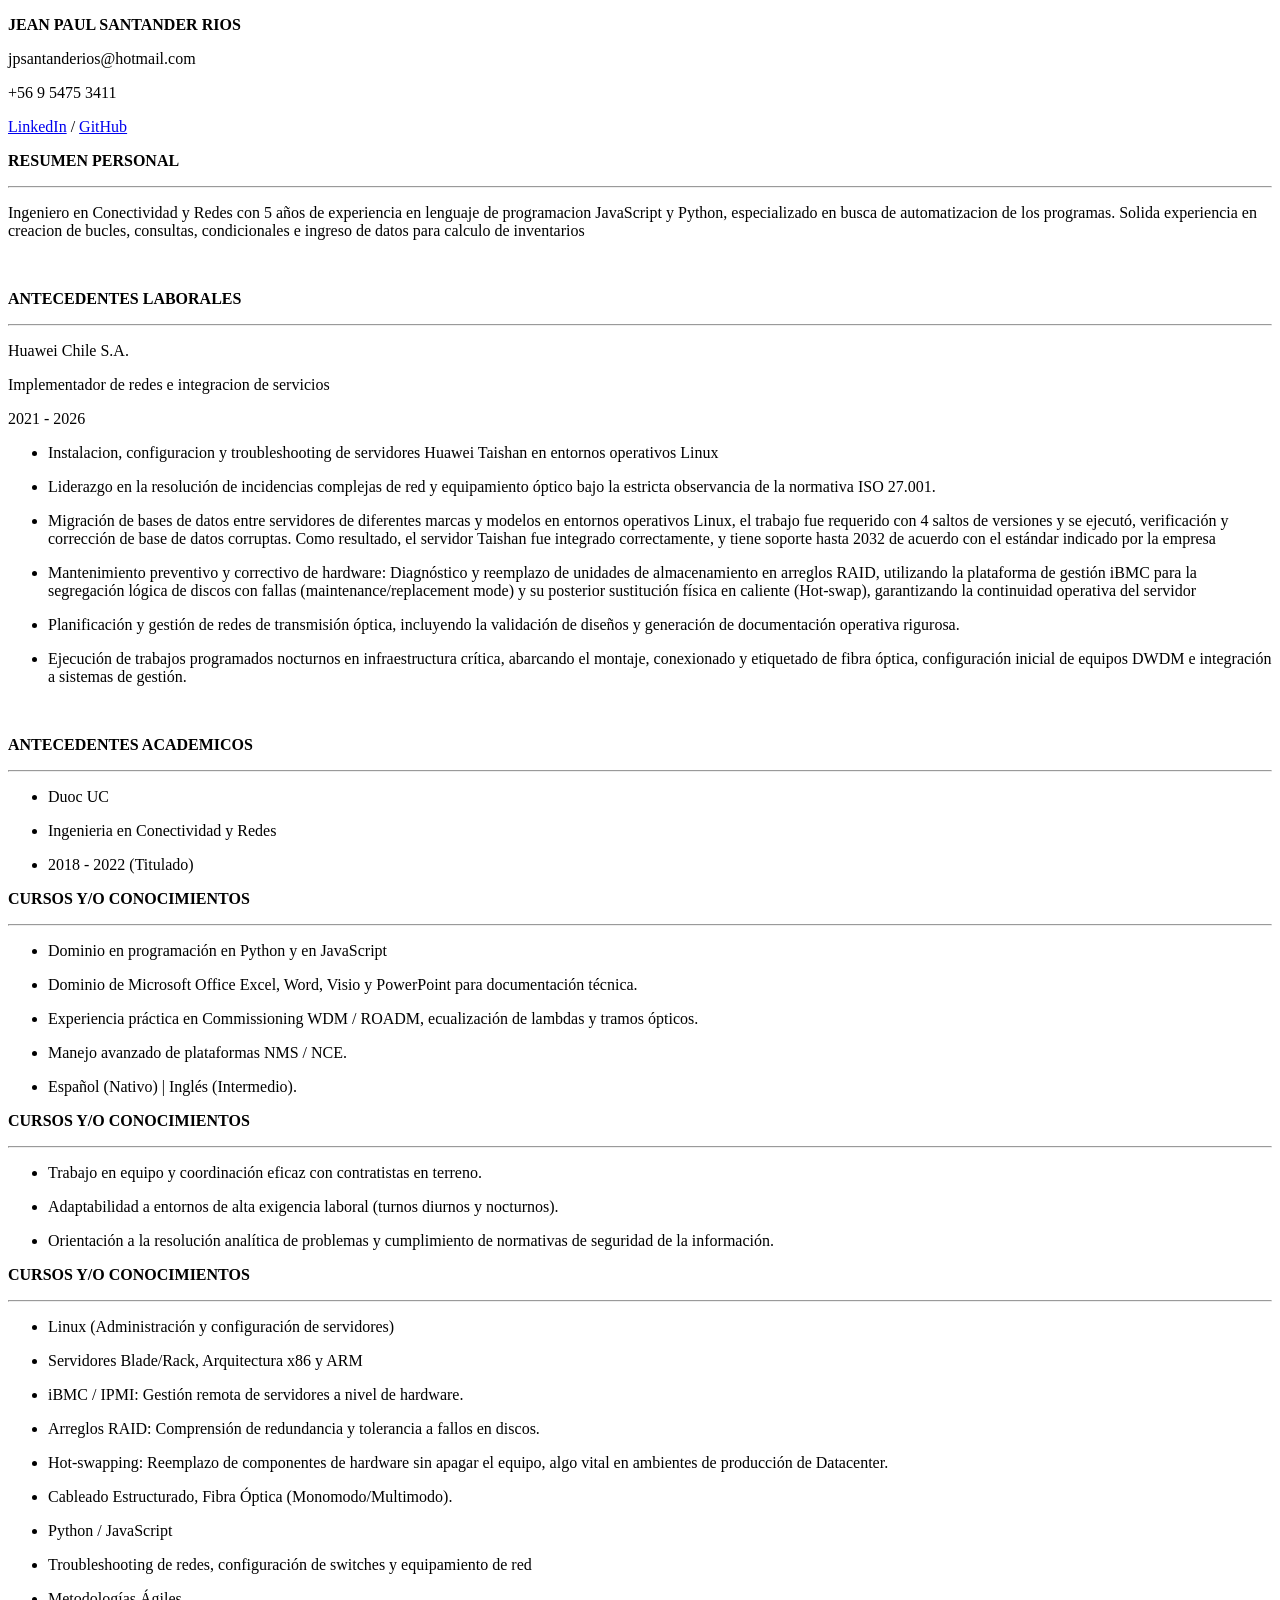
==== ejercicios/curriculum/index.html @ aa0984c9 "v22.05.2026.1905" ====
<!DOCTYPE html>
<html lang="en">
<head>
    <meta charset="UTF-8">
    <meta name="viewport" content="width=device-width, initial-scale=1.0">
    <title>Jean Paul Santander</title>
    <link rel="stylesheet" href="/Introduccion-HTML/curriculum/style.css">
</head>
<body>
    <div class="top">
        <p class="contact"><strong>JEAN PAUL SANTANDER RIOS</strong></p>
        <p class="contact">jpsantanderios@hotmail.com</p>
        <p class="contact">+56 9 5475 3411</p>
        <a class="contact" href="https://www.linkedin.com/in/jean-paul-santander-rios-431b0b15b/">LinkedIn</a>
        <a class="contact">/</a>
        <a class="contact" href="https://www.github.com/MisterJpeeexD/">GitHub</a>
        <br>
    </div>
    <div>
        <p class="mid-titles"><Strong>RESUMEN PERSONAL</Strong></p>
        <hr>
        <p>Ingeniero en Conectividad y Redes con 5 años de experiencia en lenguaje de programacion JavaScript y Python, especializado en busca de automatizacion de los programas. Solida experiencia en creacion de bucles, consultas, condicionales e ingreso de datos para calculo de inventarios</p>
        <br>
    </div>
    <div>
        <p class="mid-titles"><Strong>ANTECEDENTES LABORALES</Strong></p>
        <hr>
        <p>Huawei Chile S.A. </p>
        <p>Implementador de redes e integracion de servicios</p>
        <p>2021 - 2026</p>
        <ul class="mid-list">
            <li><p>Instalacion, configuracion y troubleshooting de servidores Huawei Taishan en entornos operativos Linux</p></li>
            <li><p>Liderazgo en la resolución de incidencias complejas de red y equipamiento óptico bajo la estricta observancia de la normativa ISO 27.001. </p></li>
            <li><p>Migración de bases de datos entre servidores de diferentes marcas y modelos en entornos operativos Linux, el trabajo fue requerido con 4 saltos de versiones y se ejecutó, verificación y corrección de base de datos corruptas. Como resultado, el servidor Taishan fue integrado correctamente, y tiene soporte hasta 2032 de acuerdo con el estándar indicado por la empresa</p></li>
            <li><p>Mantenimiento preventivo y correctivo de hardware: Diagnóstico y reemplazo de unidades de almacenamiento en arreglos RAID, utilizando la plataforma de gestión iBMC para la segregación lógica de discos con fallas (maintenance/replacement mode) y su posterior sustitución física en caliente (Hot-swap), garantizando la continuidad operativa del servidor </p></li>
            <li><p>Planificación y gestión de redes de transmisión óptica, incluyendo la validación de diseños y generación de documentación operativa rigurosa. </p></li>
            <li><p>Ejecución de trabajos programados nocturnos en infraestructura crítica, abarcando el montaje, conexionado y etiquetado de fibra óptica, configuración inicial de equipos DWDM e integración a sistemas de gestión.</p></li>
        </ul>
        <br>
    </div>
    <div>
        <p class="mid-titles"><Strong>ANTECEDENTES ACADEMICOS</Strong></p>
        <hr>
        <ul>
            <li><p>Duoc UC</p></li>
            <li><p>Ingenieria en Conectividad y Redes</p></li>
            <li><p>2018 - 2022 (Titulado)</p></li>
        </ul>
    </div>
    <div>
        <p class="mid-titles"><Strong>CURSOS Y/O CONOCIMIENTOS</Strong></p>
        <hr>
        <ul>
            <li><p>Dominio en programación en Python y en JavaScript </p></li>
            <li><p>Dominio de Microsoft Office Excel, Word, Visio y PowerPoint para documentación técnica.</p></li>
            <li><p>Experiencia práctica en Commissioning WDM / ROADM, ecualización de lambdas y tramos ópticos.</p></li>        
            <li><p>Manejo avanzado de plataformas NMS / NCE.</p></li>        
            <li><p>Español (Nativo) | Inglés (Intermedio).</p></li>                
        </ul>
    </div>
    <div>
        <p class="mid-titles"><Strong>CURSOS Y/O CONOCIMIENTOS</Strong></p>
        <hr>
        <ul>
            <li><p>Trabajo en equipo y coordinación eficaz con contratistas en terreno.</p></li>
            <li><p>Adaptabilidad a entornos de alta exigencia laboral (turnos diurnos y nocturnos).</p></li>
            <li><p>Orientación a la resolución analítica de problemas y cumplimiento de normativas de seguridad de la información. </p></li>                  
        </ul>                
    </div>
    <div>
        <p class="mid-titles"><Strong>CURSOS Y/O CONOCIMIENTOS</Strong></p>
        <hr>
        <ul>
            <li><p>Linux (Administración y configuración de servidores)</p></li>
            <li><p>Servidores Blade/Rack, Arquitectura x86 y ARM </p></li>
            <li><p>iBMC / IPMI: Gestión remota de servidores a nivel de hardware.</p></li>
            <li><p>Arreglos RAID: Comprensión de redundancia y tolerancia a fallos en discos. </p></li>
            <li><p>Hot-swapping: Reemplazo de componentes de hardware sin apagar el equipo, algo vital en ambientes de producción de Datacenter.</p></li>
            <li><p>Cableado Estructurado, Fibra Óptica (Monomodo/Multimodo). </p></li>
            <li><p>Python / JavaScript</p></li>
            <li><p>Troubleshooting de redes, configuración de switches y equipamiento de red</p></li>
            <li><p>Metodologías Ágiles </p></li>
        </ul>
    </div>
</body>
</html>
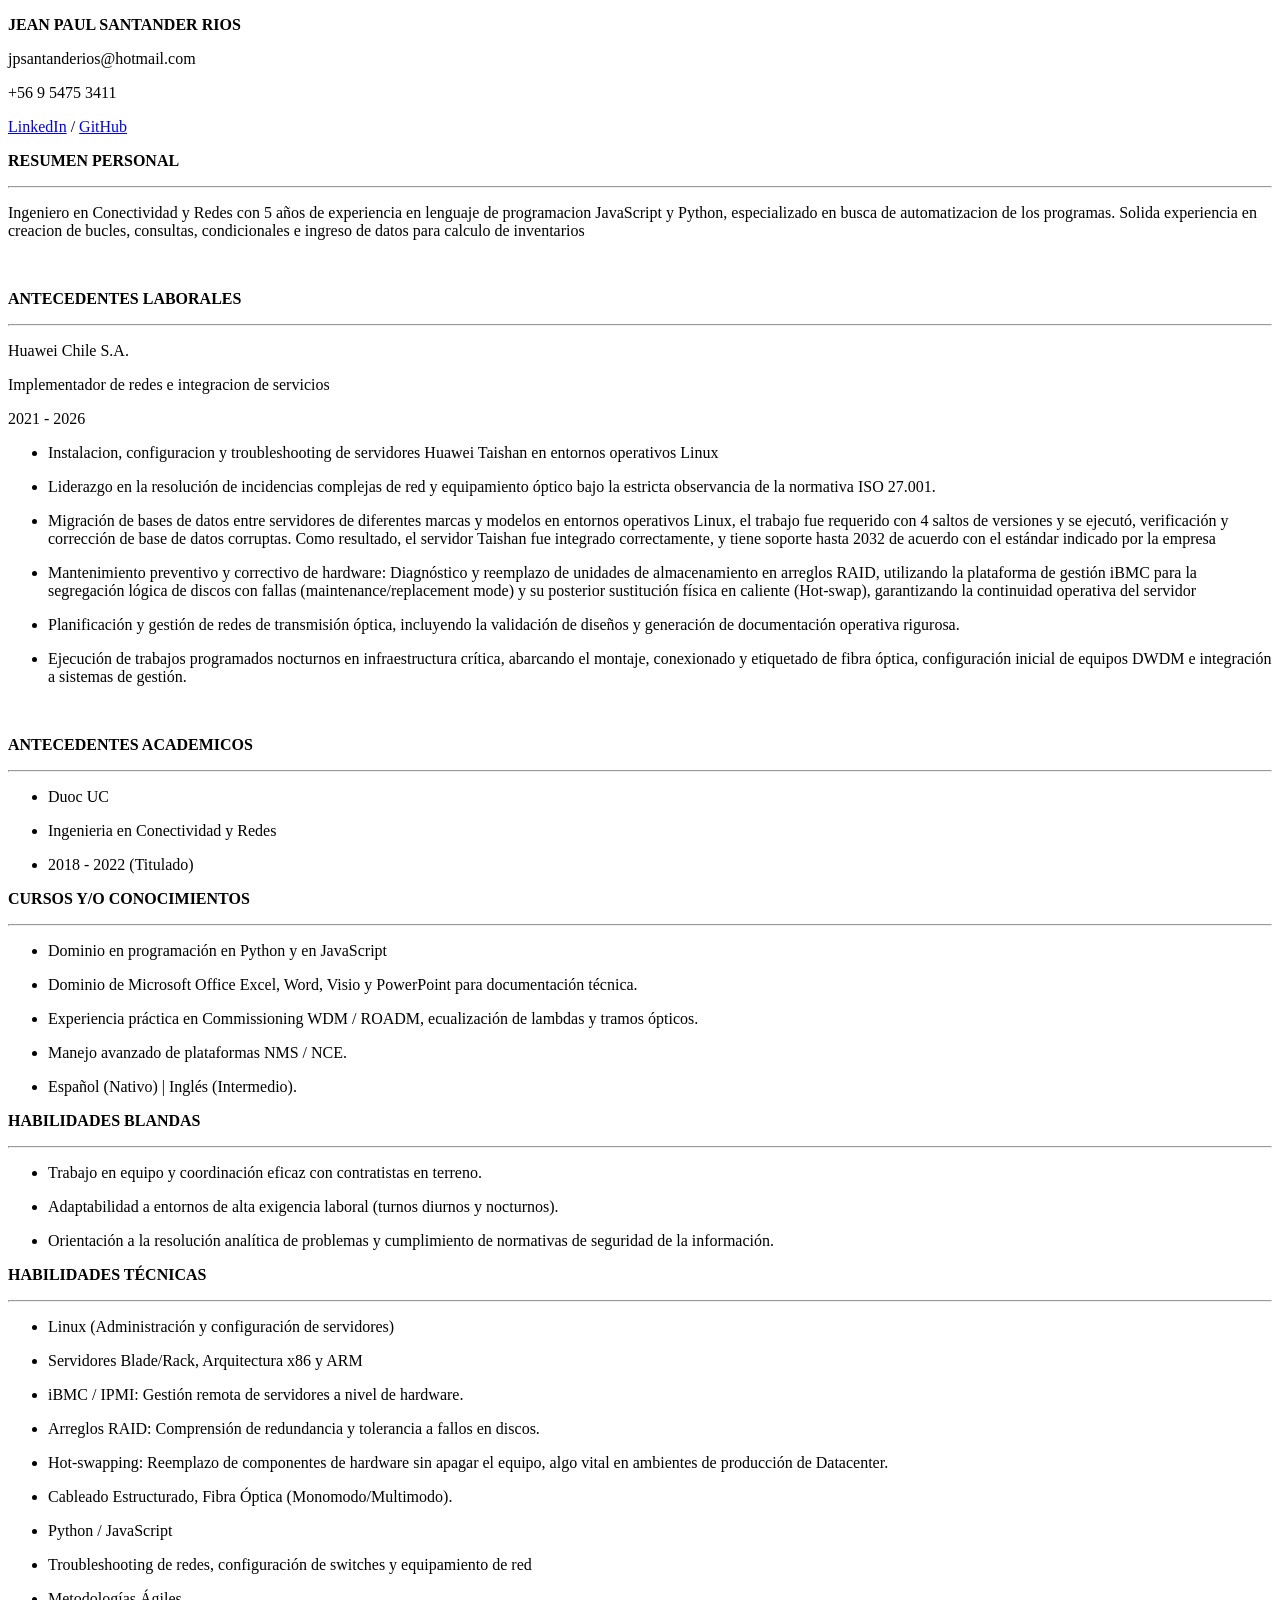
==== commit 8a6a654f: "v27.05.2026.1756" ====
--- a/ejercicios/curriculum/index.html
+++ b/ejercicios/curriculum/index.html
@@ -4,7 +4,7 @@
     <meta charset="UTF-8">
     <meta name="viewport" content="width=device-width, initial-scale=1.0">
     <title>Jean Paul Santander</title>
-    <link rel="stylesheet" href="/Introduccion-HTML/curriculum/style.css">
+    <link rel="stylesheet" href="/HTML/ejercicios/curriculum/style.css">
 </head>
 <body>
     <div class="top">
@@ -59,7 +59,7 @@
         </ul>
     </div>
     <div>
-        <p class="mid-titles"><Strong>CURSOS Y/O CONOCIMIENTOS</Strong></p>
+        <p class="mid-titles"><Strong>HABILIDADES BLANDAS</Strong></p>
         <hr>
         <ul>
             <li><p>Trabajo en equipo y coordinación eficaz con contratistas en terreno.</p></li>
@@ -68,7 +68,7 @@
         </ul>                
     </div>
     <div>
-        <p class="mid-titles"><Strong>CURSOS Y/O CONOCIMIENTOS</Strong></p>
+        <p class="mid-titles"><Strong>HABILIDADES TÉCNICAS</Strong></p>
         <hr>
         <ul>
             <li><p>Linux (Administración y configuración de servidores)</p></li>
